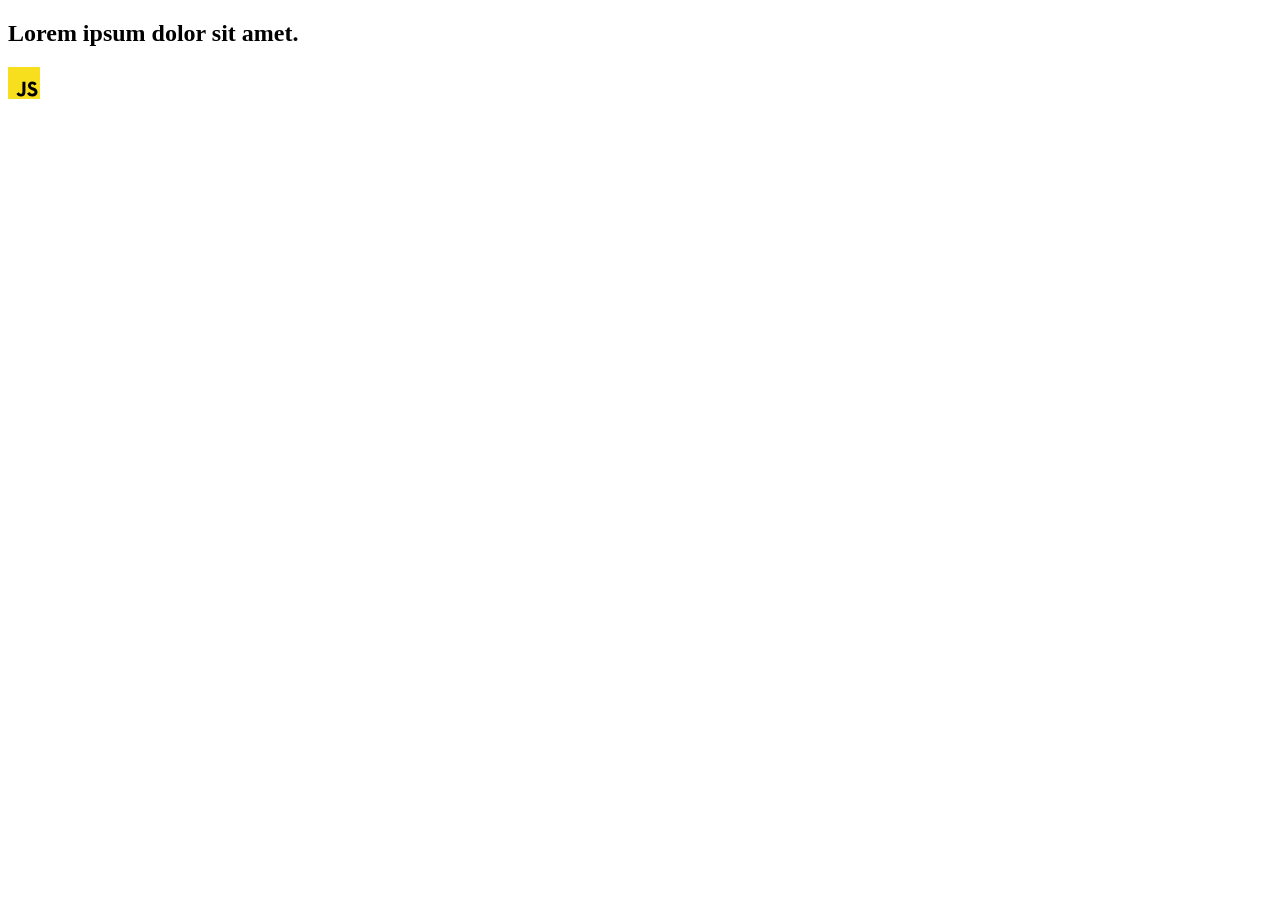
==== src/index.html @ 373f2ec3 "Initial commit" ====
<!DOCTYPE html>
<html lang="en">
  <head>
    <meta charset="UTF-8" />
    <link rel="icon" type="image/svg+xml" href="/favicon.svg" />
    <meta name="viewport" content="width=device-width, initial-scale=1.0" />
    <title>Vanilla App Template</title>
    <link rel="stylesheet" href="./css/styles.css" />
  </head>
  <body>
    <load ="partials/header.html" />

    <section>
      <h1>Lorem ipsum dolor sit amet.</h1>
      <!-- Path to images as from index.html file -->
      <img src="./img/javascript.svg" alt="" />
    </section>

    <!-- Loads the specified .html file -->
    <load ="partials/vite-promo.html" />

    <script type="module" src="/main.js"></script>
  </body>
</html>
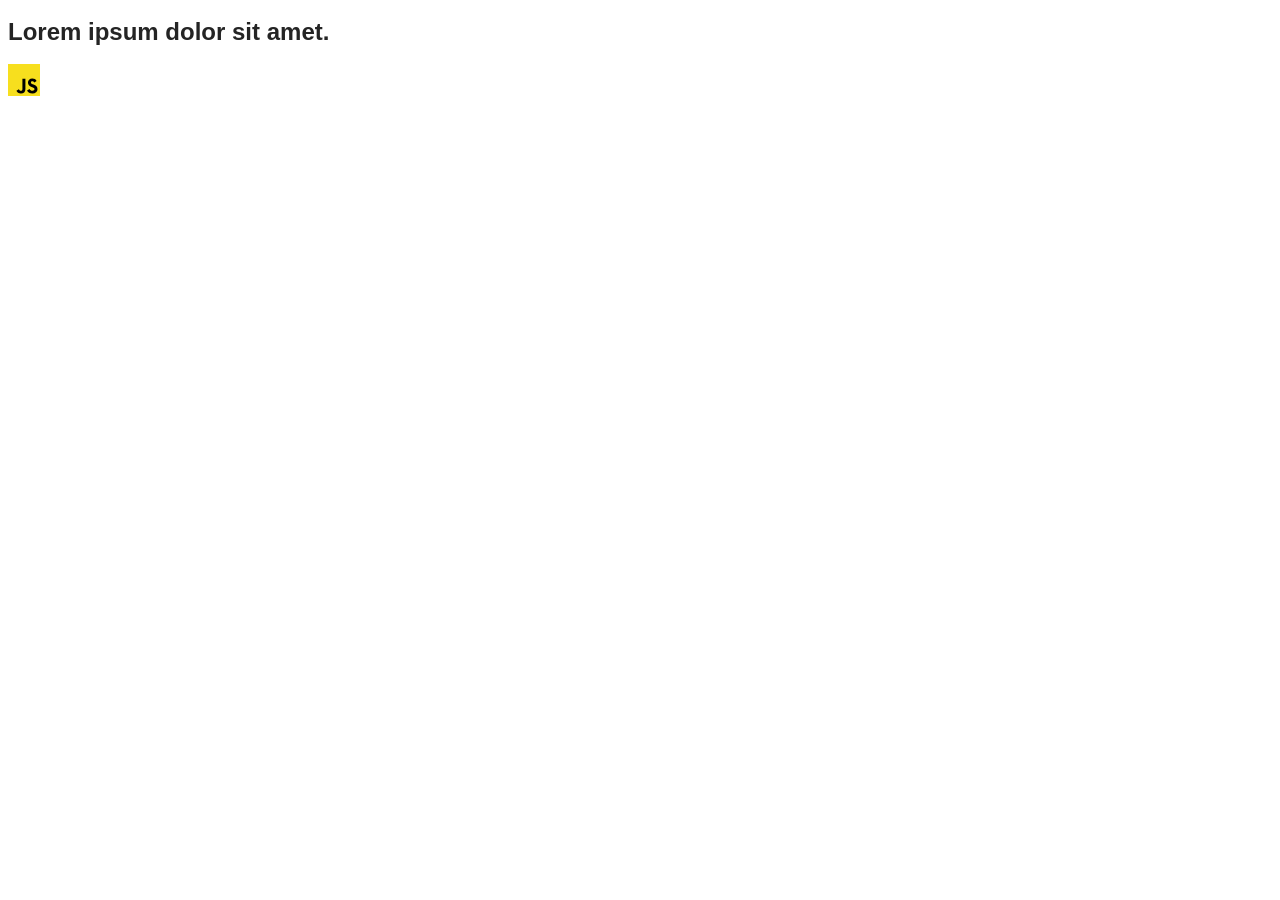
==== commit 948a30f3: "update css" ====
--- a/src/index.html
+++ b/src/index.html
@@ -8,7 +8,8 @@
     <link rel="stylesheet" href="./css/styles.css" />
   </head>
   <body>
-    <load ="partials/header.html" />
+    <load src="partials/about.html" />
+    <load src="partials/header.html" />
 
     <section>
       <h1>Lorem ipsum dolor sit amet.</h1>
--- a/src/css/styles.css
+++ b/src/css/styles.css
@@ -0,0 +1,25 @@
+/**
+  |============================
+  | include css partials with
+  | default @import url()
+  |============================
+*/
+@import url('./reset.css');
+@import url('./vite-promo.css');
+@import url('./header.css');
+@import url('./about.css');
+:root {
+  font-family: Inter, Avenir, Helvetica, Arial, sans-serif;
+  font-size: 16px;
+  line-height: 24px;
+  font-weight: 400;
+
+  color: #242424;
+  background-color: rgba(255, 255, 255, 0.87);
+
+  font-synthesis: none;
+  text-rendering: optimizeLegibility;
+  -webkit-font-smoothing: antialiased;
+  -moz-osx-font-smoothing: grayscale;
+  -webkit-text-size-adjust: 100%;
+}
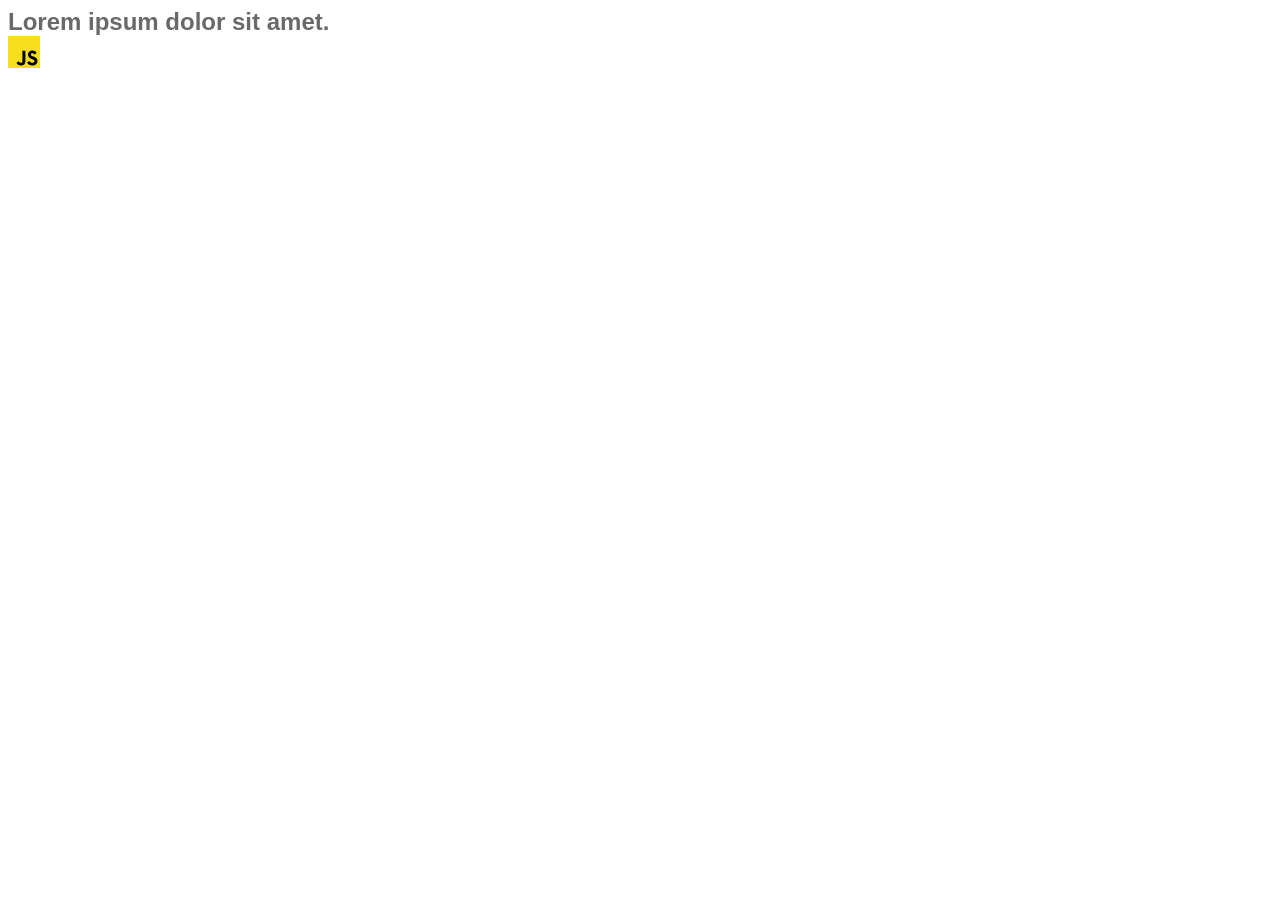
==== commit e424c5f3: "add header" ====
--- a/src/index.html
+++ b/src/index.html
@@ -5,21 +5,24 @@
     <link rel="icon" type="image/svg+xml" href="/favicon.svg" />
     <meta name="viewport" content="width=device-width, initial-scale=1.0" />
     <title>Vanilla App Template</title>
+    <link rel="preconnect" href="https://fonts.googleapis.com" />
+    <link rel="preconnect" href="https://fonts.gstatic.com" crossorigin />
+    <link
+      href="https://fonts.googleapis.com/css2?family=Inter:wght@500;600&family=Poppins:wght@300;400;700&display=swap"
+      rel="stylesheet"
+    />
     <link rel="stylesheet" href="./css/styles.css" />
   </head>
   <body>
     <load src="partials/about.html" />
     <load src="partials/header.html" />
-
+    <load src="partials/hero.html" />
     <section>
       <h1>Lorem ipsum dolor sit amet.</h1>
       <!-- Path to images as from index.html file -->
       <img src="./img/javascript.svg" alt="" />
     </section>
 
-    <!-- Loads the specified .html file -->
-    <load ="partials/vite-promo.html" />
-
     <script type="module" src="/main.js"></script>
   </body>
 </html>
--- a/src/css/styles.css
+++ b/src/css/styles.css
@@ -5,21 +5,7 @@
   |============================
 */
 @import url('./reset.css');
-@import url('./vite-promo.css');
+@import url('./base.css');
+@import url('./about.css');
 @import url('./header.css');
-@import url('./about.css');
-:root {
-  font-family: Inter, Avenir, Helvetica, Arial, sans-serif;
-  font-size: 16px;
-  line-height: 24px;
-  font-weight: 400;
-
-  color: #242424;
-  background-color: rgba(255, 255, 255, 0.87);
-
-  font-synthesis: none;
-  text-rendering: optimizeLegibility;
-  -webkit-font-smoothing: antialiased;
-  -moz-osx-font-smoothing: grayscale;
-  -webkit-text-size-adjust: 100%;
-}
+@import url('./hero.css');
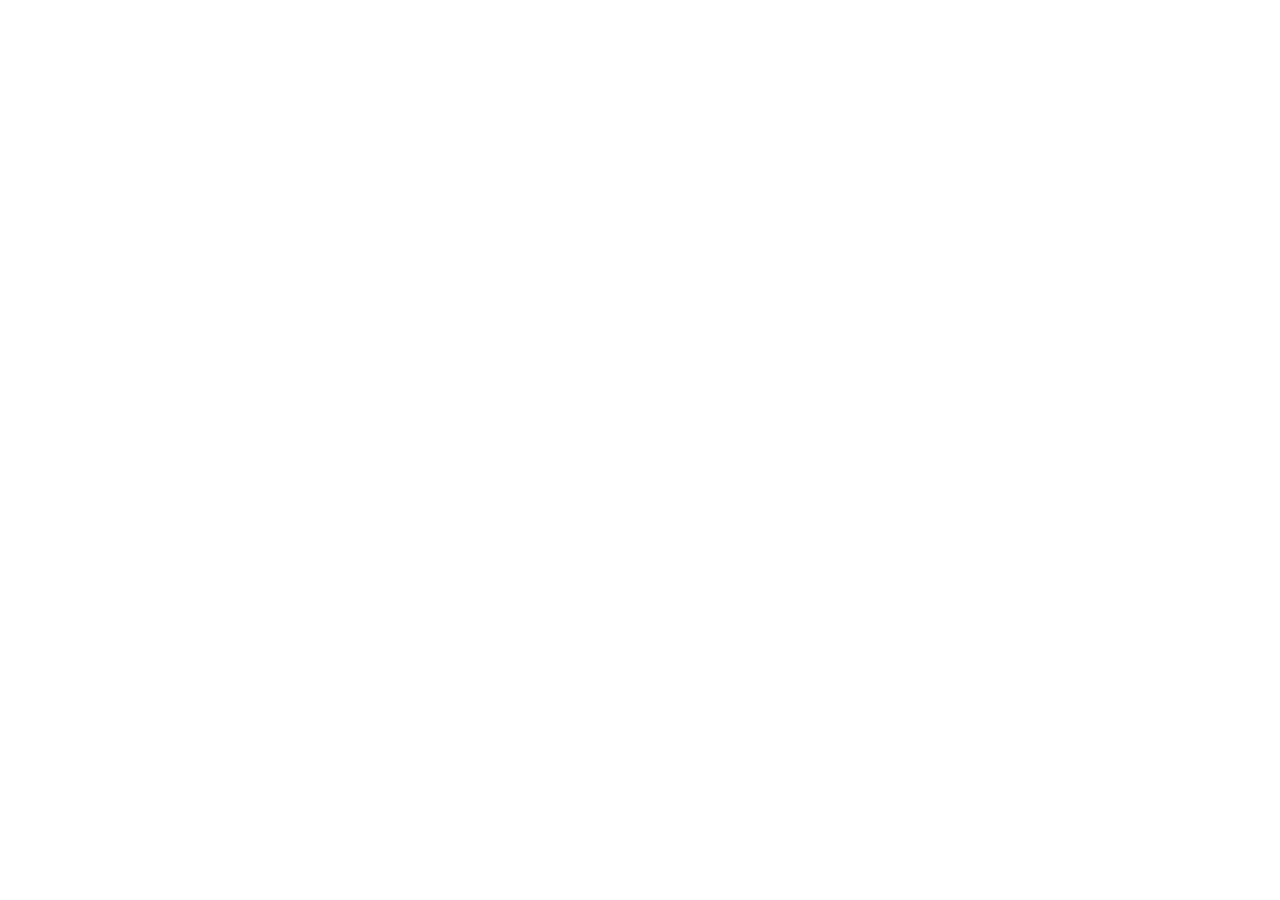
==== commit d28017c2: "update css" ====
--- a/src/index.html
+++ b/src/index.html
@@ -11,17 +11,15 @@
       href="https://fonts.googleapis.com/css2?family=Inter:wght@500;600&family=Poppins:wght@300;400;700&display=swap"
       rel="stylesheet"
     />
+    <link
+      href="https://cdn.jsdelivr.net/npm/modern-normalize@1.1.0/modern-normalize.min.css"
+      rel="stylesheet"
+    />
     <link rel="stylesheet" href="./css/styles.css" />
   </head>
   <body>
-    <load src="partials/about.html" />
     <load src="partials/header.html" />
     <load src="partials/hero.html" />
-    <section>
-      <h1>Lorem ipsum dolor sit amet.</h1>
-      <!-- Path to images as from index.html file -->
-      <img src="./img/javascript.svg" alt="" />
-    </section>
 
     <script type="module" src="/main.js"></script>
   </body>
--- a/src/css/styles.css
+++ b/src/css/styles.css
@@ -6,6 +6,5 @@
 */
 @import url('./reset.css');
 @import url('./base.css');
-@import url('./about.css');
 @import url('./header.css');
 @import url('./hero.css');
